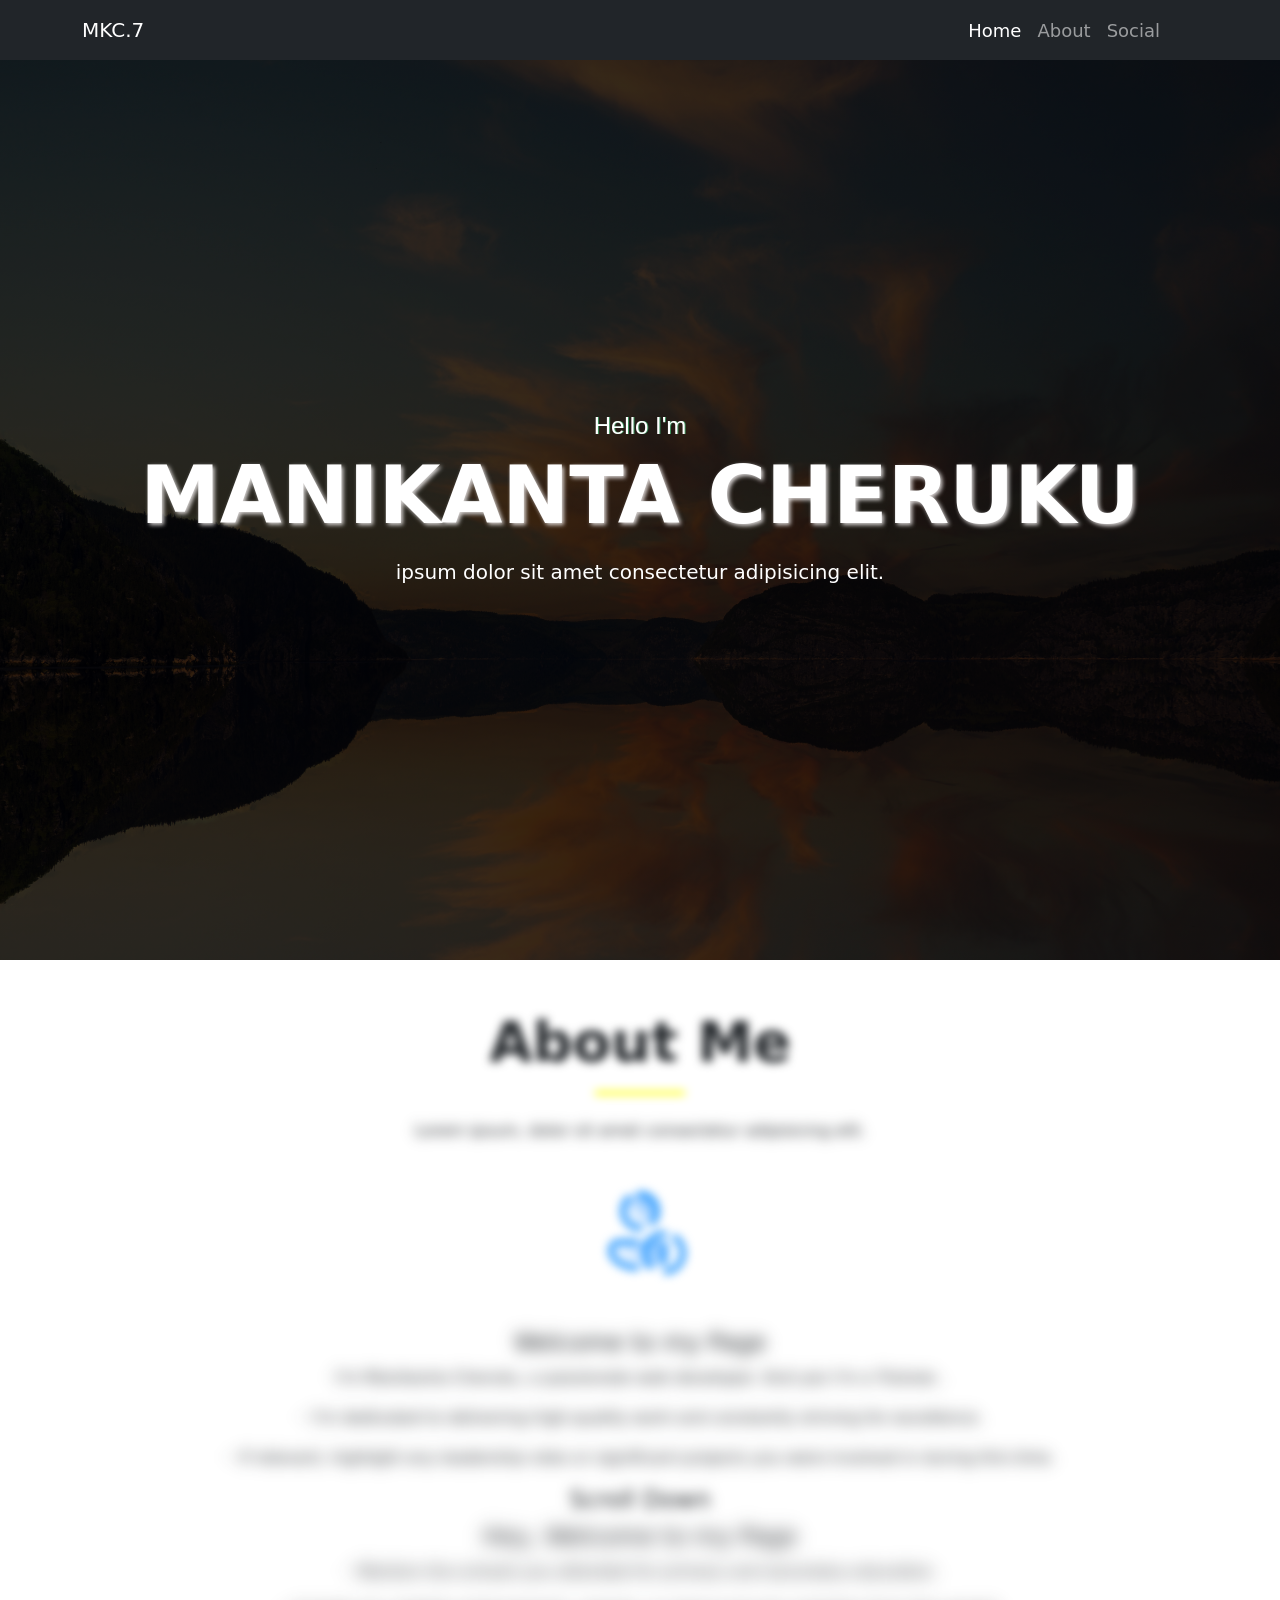
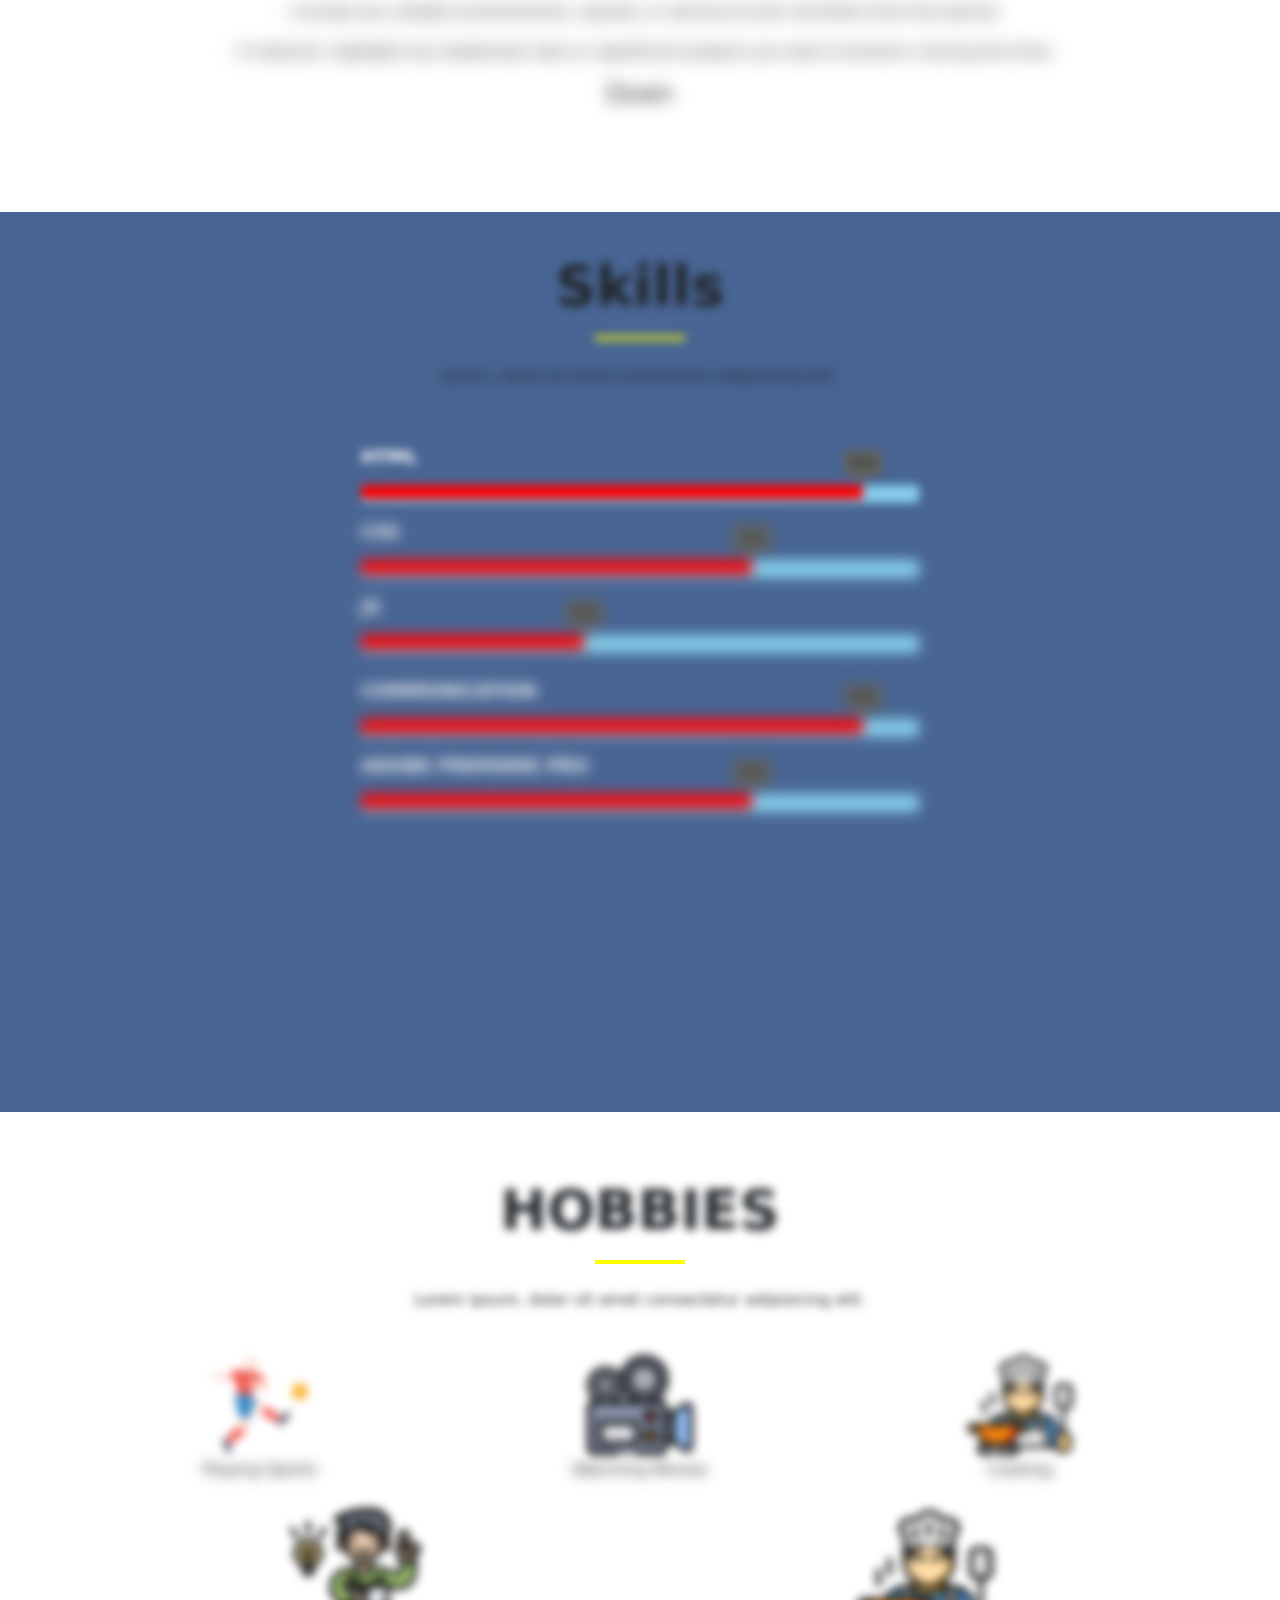
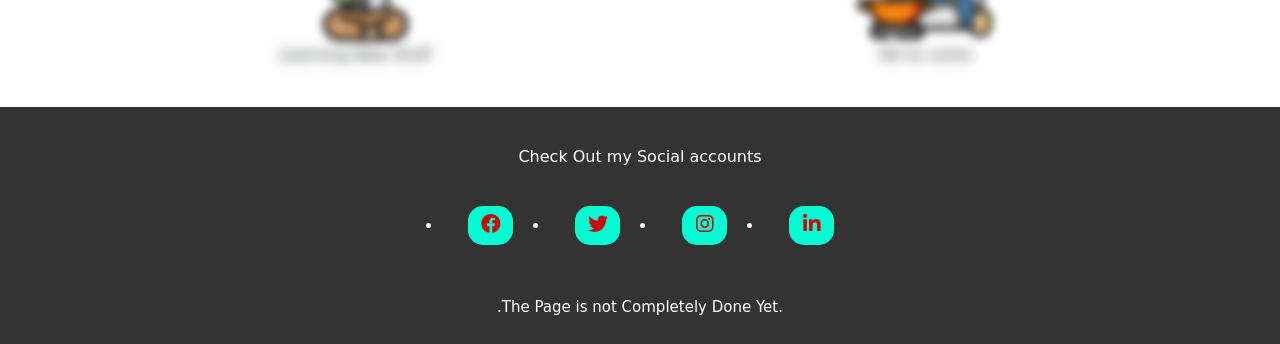
==== index.html @ 860a45fd "Add files via upload" ====
<!DOCTYPE html>
<html lang="en">
<head>
  <meta charset="UTF-8">
  <meta http-equiv="X-UA-Compatible" content="IE-edge">
  <meta name="viewport" content="width=device-width, initial-scale=1.0">
  <link rel="stylesheet" href="style.css">
  <link href="https://cdnjs.cloudflare.com/ajax/libs/font-awesome/5.15.4/css/all.min.css" rel="stylesheet">
  <script defer src="app.js"></script>
  <link href="https://cdn.jsdelivr.net/npm/bootstrap@5.3.3/dist/css/bootstrap.min.css" rel="stylesheet" integrity="sha384-QWTKZyjpPEjISv5WaRU9OFeRpok6YctnYmDr5pNlyT2bRjXh0JMhjY6hW+ALEwIH" crossorigin="anonymous">
  <script defer src="https://cdn.jsdelivr.net/npm/bootstrap@5.3.3/dist/js/bootstrap.bundle.min.js" integrity="sha384-YvpcrYf0tY3lHB60NNkmXc5s9fDVZLESaAA55NDzOxhy9GkcIdslK1eN7N6jIeHz" crossorigin="anonymous"></script>
  

  <title>MK</title>
</head>
<body>
  <header></header>

  <nav class="navbar navbar-expand-lg navbar-dark bg-dark">
    <div class="container">
      <a class="navbar-brand" href="#">MKC.7</a>

      <button class="navbar-toggler" type="button" data-bs-toggle="collapse" data-bs-target="#navbarNavAltMarkup" aria-controls="navbarNavAltMarkup" aria-expanded="false" aria-label="Toggle navigation">
        <span class="navbar-toggler-icon"></span>
      </button>

      <div class="collapse navbar-collapse" id="navbarNavAltMarkup">
        <div class="navbar-nav ms-auto">
          <a class="nav-link active" aria-current="page" href="#">Home</a>
          <a class="nav-link" href="#about">About</a>
          <a class="nav-link" href="#end">Social</a>
        </div>

      </div>
    </div>
  </nav>

  <main>
<!--     <div class="masthead"
    style="background: linear-gradient(rgba(0,0,0,0.507), rgba(0,0,0,0.438)), url(./black.png);">
    <div class="color-overlay d-flex
    justify-content-center align-items-center"> -->
   
  <!-- HOME section starts -->

  <section id="hero" class="min-vh-100 d-flex align-items-center text-center">
    <div class="container">
      <div class="row">
        <div class="col-12">
          <h4 class="main-hi">Hello I'm</h4>
          <h1 class="main-hi2 text-uppercase fw-semibold display-1 hide">Manikanta Cheruku</h1>
          <h5 class="text-white mt-3 mb-4"> ipsum dolor sit amet consectetur adipisicing elit.</h5>
        </div>
      </div>
    </div>
  </section>

  </main>

  <!--  text -->

  <!--  ABOUT -->
  <!-- <section id="about" class="min-vh-100 d-flex align-items-center text-center"> -->   <!-- hero -->


  <section id="about" class="section-padding hidden">
    <div class="container">
      <div class="row">
        <div class="col-12 text-center">
          <div class="section-title">
            <h1 class="display-4 fw-semibold mt-5">About Me</h1>
            <div class="line"></div>
            <p class="hidden">Lorem ipsum, dolor sit amet consectetur adipisicing elit.</p>
         
        <div class="col-lg-6">
          <!-- <img src="./mountain.jpg"> --></div>
        
        </div>
      </div>
        </div>
      </div>
    </div>
     <!-- education -->
     <div class="container">
      <div class="row">
        <div class="col-6 text left">
          <div class="edu">
           <!--  <h1 class="display-4 fw-semibold mb-2">*</h1> -->
            <div class="line"></div>
          </div>
        </div>
      </div>
     </div>
    </section>

    <section id="about" class="about hidden">
      <div class="container">
        <div class="row">
          <div class="about-img col-lg-12 text-center">
            <img src="./emote.png" alt="" class="img-fluid">
          </div>
          <div class="col-lg-12 edu-text text-center hidden">
            <h4 class="hidden"> Welcome to my Page</h4>
            <p class="hidden">I'm Manikanta Cheruku, a passionate web developer. And yes I'm a Trainee .</p>
            <p class="hidden">◦ I'm dedicated to delivering high-quality work and constantly striving for excellence.</p>
            <p class="hidden">◦ If relevant, highlight any leadership roles or significant projects you were involved in during this time.</p>
            <h4>Scroll Down</h4>
            <div class="text2 hidden">
              <h4 class="hidden">Hey, Welcome to my Page</h4>
              <p class="hidden">◦ Mention the schools you attended for primary and secondary education.</p>
              <p class="hidden">◦ Include any notable achievements, awards, or extracurricular activities from this period.</p>
              <p class="hidden">◦ If relevant, highlight any leadership roles or significant projects you were involved in during this time.</p>
              <h4>Down</h4>
            </div>

           
          </div>
        </div>
      </div>
     </section>

    <!--  skills -->
    <section class="skil">

      <div class="container mt-4 mb-4">
        <div class="row">
          <div class="col">
            <div class="skill-text text-center">
              <div class="section-title hidden">
                <h1 class="display-4 fw-semibold mt-2">Skills</h1>
                <div class="line"></div>
                <p class="hidden">ipsum, dolor sit amet consectetur adipisicing elit.</p>
            </div>
          </div>
        </div>

        <div class="skills hidden">
          <div class="skill">
            <div class="skill-name">HTML</div>
            <div class="skill-bar">
              <div class="skill-per" per="90%" style="max-width: 90%"></div>
            </div>
          </div>

          <div class="skill hidden">
            <div class="skill-name">CSS</div>
            <div class="skill-bar">
              <div class="skill-per" per="70%" style="max-width: 70%"></div>
            </div>
          </div>

          <div class="skill hidden">
            <div class="skill-name">JS</div>
            <div class="skill-bar mb-4">
              <div class="skill-per" per="40%" style="max-width: 40%"></div>
            </div>
          </div>

          <div class="skill hidden">
            <div class="skill-name">Communication</div>
            <div class="skill-bar">
              <div class="skill-per" per="90%" style="max-width: 90%"></div>
            </div>
          </div>

          <div class="skill hidden">
            <div class="skill-name">Adobe Premiere Pro</div>
            <div class="skill-bar">
              <div class="skill-per mb-4" per="70%" style="max-width: 70%"></div>
            </div>
          </div>
        </div>



      </div>

  </section>

 <!--  SKILLS END -->

<!--   HOBBIES -->

<section class="">

  <div class="container mt-4 mb-4">
    <div class="row">
      <div class="col">
        <div class="skill-text text-center">
          <div class="section-title">
            <h1 class="display-4 fw-semibold mt-4 hidden">HOBBIES</h1>
            <div class="line"></div>
            <p class="hidden">Lorem ipsum, dolor sit amet consectetur adipisicing elit.</p>
        </div>
      </div>
    </div>



    <div class="container-fluid">
      <div class="row">
        
        <!-- First column -->
        <div class="sport col-md-4 col-sm-3 text-center hidden">
          <img src="football.png" class="img-fluid custom-image" alt="Image 1" style="max-width:30%; height: auto;">
          <p class="text-center hidden">Playing Sports</p>
        </div>
        <!-- Second column -->
        <div class="chris col-md-4 col-sm-3 text-center hidden">
          <img src="camera.png" class="custom-image img-fluid" alt="Image 2" style="max-width: 30%; height: auto;">
          <p class="text-center hidden">Watching Movies</p>
        </div>
        <!-- third column -->
        <div class="pan col-md-4 text-center col-sm-3 hidden">
          <img src="cooking.png" class="img-fluid custom-image" alt="Image 1" style="max-width: 30%; height: auto;">
          <p class="text-center hidden">Cooking</p>
        </div>
       <!--  Fourth column -->
       <div class="pencil col-md-6 text-center col-sm-3 mt-2 hidden">
        <img src="study.png" class="img-fluid custom-image" alt="Image 1" style="max-width: 25%; height: auto;">
        <p class="text-center hidden">Learning New Stuff</p>
      </div>
      <!-- fifth column -->
      <div class="col-md-6 text-center col-sm-3 mt-2 hidden">
        <img src="cooking.png" class="img-fluid custom-image" alt="Image 1" style="max-width: 25%; height: auto;">
        <p class="text-center hidden">Yet to come</p>
      </div>
      


      </div>
    </div>
</section>
<!-- HOBBIES END -->

<!-- gratitude -->

<!-- <section id="services" class="thank">
  <div class="container col-12">
    <div class="row">
      <div class="col mt-4">
        <div class="box1" style="width: 100%;">
          <h5 class="thanks text-center mt-3">Thank You for Scrolling</h5>
        </div>
      </div>
    </div>
  </div>
</section> -->
          

<!-- gratitude END -->
            
<!-- FOOTER STARTS -->
<footer class="footer text-center">
  <div class="container">
    <div class="row">
      <div class="col-md-12">
        <div class="social-text">
          <h6>Check Out my Social accounts</h6>
        </div>

        <!-- social -->

      <div class="footerContainer">
        <!-- <div class="socialIcons"></div> -->
        <!-- <ul> -->
          <div class="social-icons">
            <li><a href="#"><i class="fab fa-facebook" style="width: 25px;"></i></a></li>
            <li><a href="#"><i class="fab fa-twitter" style="width: 25px;"></i></a></li>
            <li><a href="#"><i class="fab fa-instagram" style="width: 25px;"></i></a></li> 
            <li><a href="#"><i class="fab fa-linkedin-in" style="width: 25px;"></i></a></li>
          </div>
           
       <!--  </ul>   -->
        </div>
      </div>
       
<!-- social end -->

      </div>
    </div>
  </div>
  <p class="reserved-right"><!-- &copy; 2024 Your Company. All rights reserved -->.The Page is not Completely Done Yet.</p>
</footer>
<section id="end"></section> 


  <!-- FOOTER ENDS -->
  
</body>
</html>
---- style.css ----
*{
    padding: 0;
    margin: 0;
    box-sizing: border-box;
}

.navbar{
    color: white;
    height: 60px;
}

.navbar-collapse{
    background-color:;
    font-size: 18px;
    margin: 30px;
    
}

















.masthead{
    background-size: cover;
    min-height:90vh;
    position: relative;
    /* color: aliceblue; */
    text-shadow: 2px 2px 2px rgba(0,0,0,.2);
}

.color-overlay{
    position: absolute;
    width: 100%;
    height: 100%;
    background-color: rgba(0,0,0,.2)
}

@media (max-width:768px){
    .masthead{
        min-height: 90vh;
    }
}

/* HOME section */  /* HERO */

#hero{
    background: linear-gradient(rgba(0, 0, 0, 0.781), rgba(0, 0, 0, 0.781)),url(./mountain.jpg);
    background-position: center;
    background-size: cover;
    box-shadow: black;
}

.main-hi{
    color: rgb(255, 255, 255);
    text-shadow: 1px 0px 0px rgba(79, 255, 158, 0.5);
    font-family:'Montserrat', 'Franklin Gothic Medium', 'Arial Narrow', Arial, sans-serif;
}
.main-hi2{
    color: #ffffff;
    text-shadow: 2px 2px 4px rgba(242, 238, 238, 0.888);
}


/* section Title*/  /* About */


.section-title{
    margin-bottom: 40px;
    margin-top: 40px;
}
.section-title .line{
    width: 90px;
    height: 4px;
    background-color: yellow;
    margin: 16px auto 24px auto;
}

/* About section */

.about-img{
    margin-right:50px;
    margin-bottom: 50px;
    box-shadow: rgba(0, 0, 0, 0.996);
    box-sizing: border-box;
}

.about-img :hover{
    transform: rotateY(30deg);
    transition: 0.8s ease-in-out;
}
.text2{
    margin-bottom:80px;
}

/* SKILLS starts */

.skil{
    background-color: rgba(47, 80, 132, 0.877);
    
    height: 100vh;
}

.skills{
    width: 100px;
    max-width: 600px;
    padding: 0 20px;
}
.skill{
    width: 50%;
    align-items: center;
    justify-content: center;
    margin-left: 25%;
}

.skill-name{
    font-size: 18px;
    font-weight: 700;
    color: rgb(255, 255, 255);
    text-transform: uppercase;
    margin: 15px 0;
}

.skill-bar{
    height: 18px;
    background: skyblue;
    border-radius: 3px;
}

.skill-per{
    height: 14px;
    background: red;
    border-radius: 3px;
    position: relative;
    animation: fillBars 2.5s 1;
}

.skill-per::before{
    content: attr(per);
    position: absolute;
    padding: 4px 6px;
    background: rgb(99, 99, 94);
    border-radius: 4px;
    font-size: 12px;
    top: -35px;
    right: 0;
    transform: translateX(50%);
}

.skill-per::after{
    content: "";
    position: absolute;
    width: 10px;
    height: 10px;
    background:rgb(99, 99, 94);
    top: -15px;
    right: 0;
    transform: translateX(50%) rotate(45deg);
    border-radius: 2px;
}

@keyframes fillBars{
    from{
        width: 0;
    }
    to{
        width: 100%;
    }
}

/*   SKILLS ENDS */

/* HOBBIES */

.sport:hover{
    animation: shake 1.1s infinite alternate; /* Animation name, duration, and repetition */
  }
  @keyframes shake {
    from {
      transform: translateX(0px); /* Initial position */
    }
    to {
      transform: translateX(55px); /* Final position */
    }
  }

  .chris:hover {
    animation: zoom-in 0.5s forwards; /* Animation name, duration, and behavior */
  }
  @keyframes zoom-in {
    0% {
      transform: scale(1); /* Initial scale */
    }
    100% {
      transform: scale(1.2); /* Final scale */
    }
  }

  .pencil:hover {
    animation: zoom-in 0.5s forwards; /* Animation name, duration, and behavior */
  }
  @keyframes zoom-in {
    0% {
      transform: scale(1); /* Initial scale */
    }
    100% {
      transform: scale(1.2); /* Final scale */
    }
  }

 

  .pan:hover {
    animation: zoom-in 0.5s forwards; /* Animation name, duration, and behavior */
  }
  @keyframes zoom-in {
    0% {
      transform: scale(1); /* Initial scale */
    }
    100% {
      transform: scale(1.2); /* Final scale */
    }
  }

/* HOBBIES END */

/* gratitude starts */
/* .box1{
    background-color: rgb(225, 238, 225);
    width: 80%;
    height: 12vh;
    padding: 6px;
    border-radius: 100%;
}
.thank{
    background-color: rgba(92, 81, 75, 0.753);
    height: 20vh;
}
.thanks{
    font-size: 35px;
    color: red;
}
@media (max-width:768px){
    .thanks{
        font-size: 25px;
    }
}
@media (max-width:340px){
    .thanks{
        font-size: 20px;
    }
} */

/* gratitude Ends */

/* FOOTER STARTS */
.footer{
    background-color: #333;
    color: #fff;
    padding: 40px 0;
    position: relative;}

  .reserved-right {
    position: absolute;
    bottom: 10px;
    right: 0;
    left: 0;
    text-align: center;
    font-size: 15px;
  }

  /* social icons */
  .social-text{
    margin-bottom: 20px;
  }



 .social-icons{
    display: flex;
    justify-content: center;
    margin-bottom: 20px;
 }
 .social-icons a{
    text-decoration: none;
    padding: 10px;
    background-color: rgb(0, 254, 212);
    margin: 20px;
    border-radius: 15px;
 }
 .social-icons i{
    top: 5px;
    margin-top: 28px;
    font-size: 20px;
    /* background-color: blue; */
 }
 .social-icons a i{
    margin-bottom: 50px;
 }



 .social-icons a{
    color: rgb(204, 9, 9);
    margin-top: 8px;
    position: relative;
 }

 .social-icons a:hover{
    background-color: rgba(243, 86, 112, 0.867);
    transition: 0.8s ease-in-out;
 }

 .social-icons a:hover i{
    color: #fff;
    transition: 0.5s;
 }
/* FOOTER ENDS */


/* ANIMATION */

.hidden{
    opacity: 0;
    filter: blur(5px);
    transform: translateX(-45%);
    transition: all 0.8s;

}

.show{
    opacity: 1;
    filter: blur(0);
    transform: translateX(0);

}
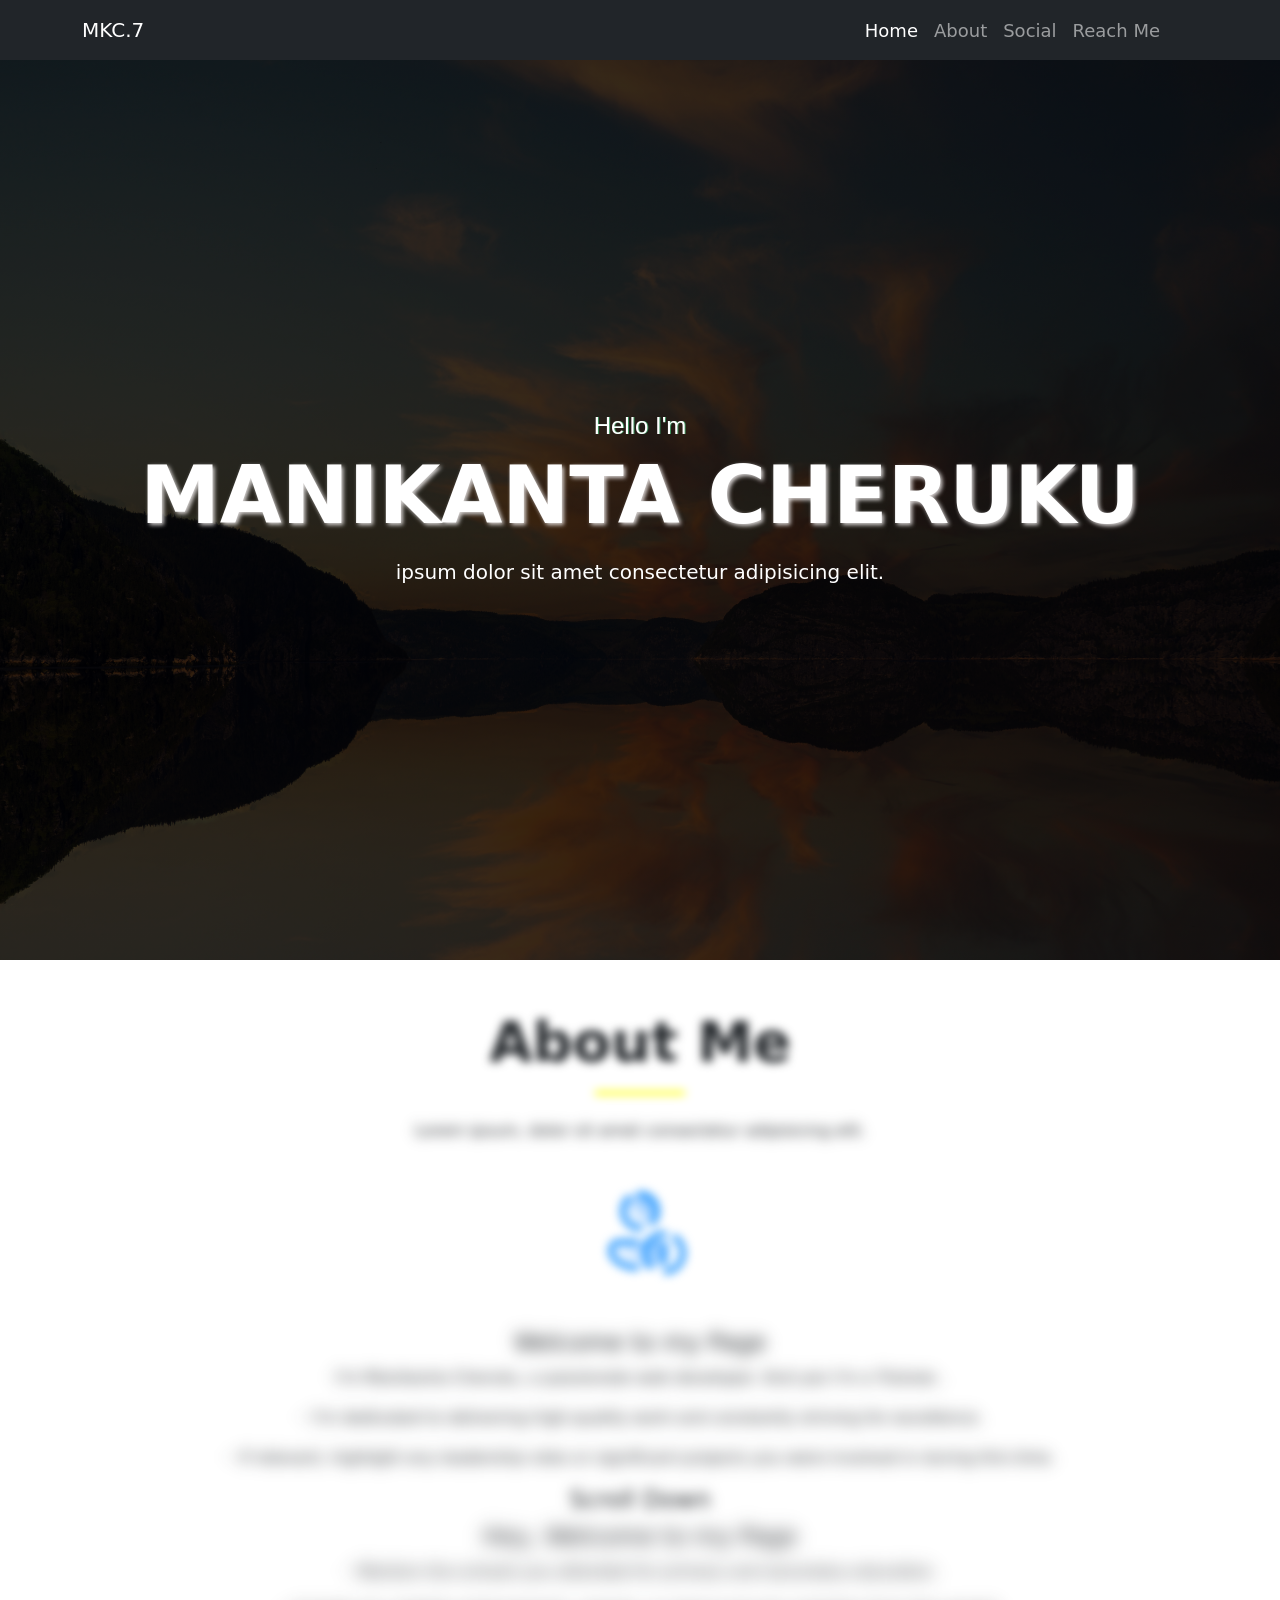
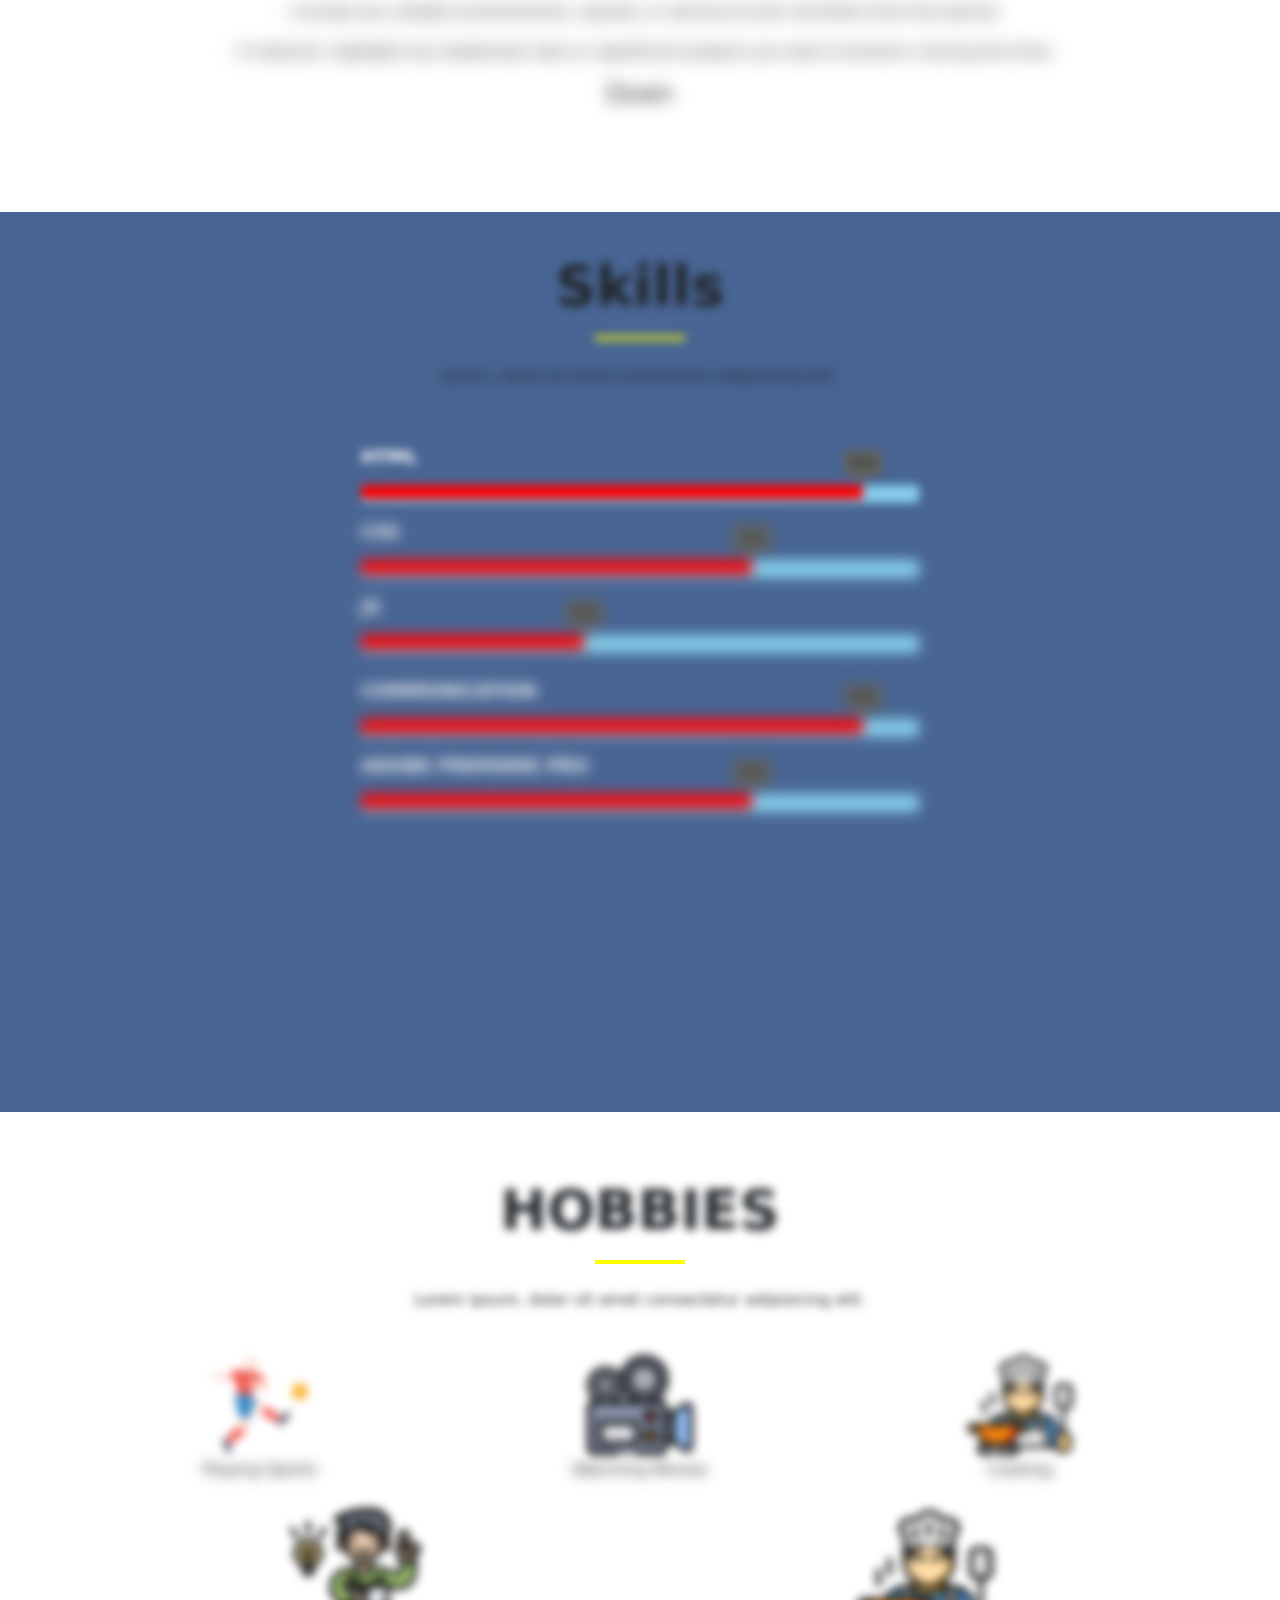
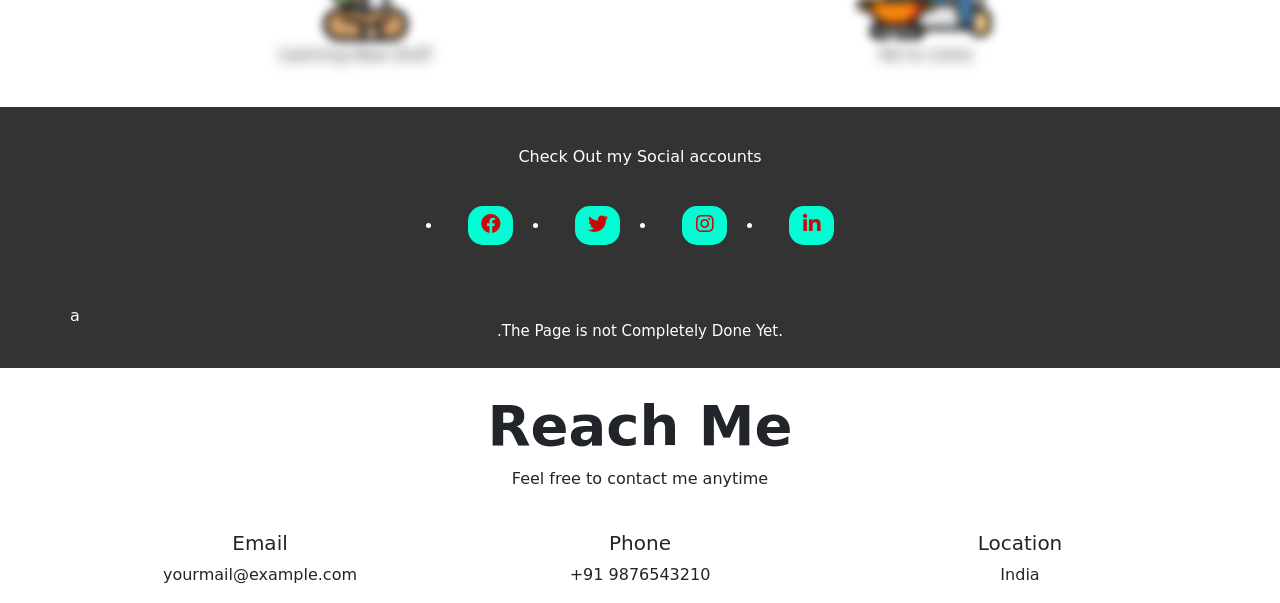
==== commit 4e71c4e2: "reachme added" ====
--- a/index.html
+++ b/index.html
@@ -29,6 +29,7 @@
           <a class="nav-link active" aria-current="page" href="#">Home</a>
           <a class="nav-link" href="#about">About</a>
           <a class="nav-link" href="#end">Social</a>
+          <a class="nav-link" href="#reachme">Reach Me</a>
         </div>
 
       </div>
@@ -275,7 +276,7 @@
         </div>
       </div>
        
-<!-- social end -->
+<!-- social end -->a
 
       </div>
     </div>
@@ -286,6 +287,35 @@
 
 
   <!-- FOOTER ENDS -->
+  <!-- REACH ME SECTION -->
+<section id="reachme" class="section-padding text-center">
+  <div class="container">
+    <div class="row">
+      <div class="col-12">
+        <h1 class="display-4 fw-semibold mt-4">Reach Me</h1>
+        <div class="line"></div>
+        <p>Feel free to contact me anytime</p>
+      </div>
+    </div>
+
+    <div class="row mt-4">
+      <div class="col-md-4">
+        <h5>Email</h5>
+        <p>yourmail@example.com</p>
+      </div>
+
+      <div class="col-md-4">
+        <h5>Phone</h5>
+        <p>+91 9876543210</p>
+      </div>
+
+      <div class="col-md-4">
+        <h5>Location</h5>
+        <p>India</p>
+      </div>
+    </div>
+  </div>
+</section>
   
 </body>
 </html>
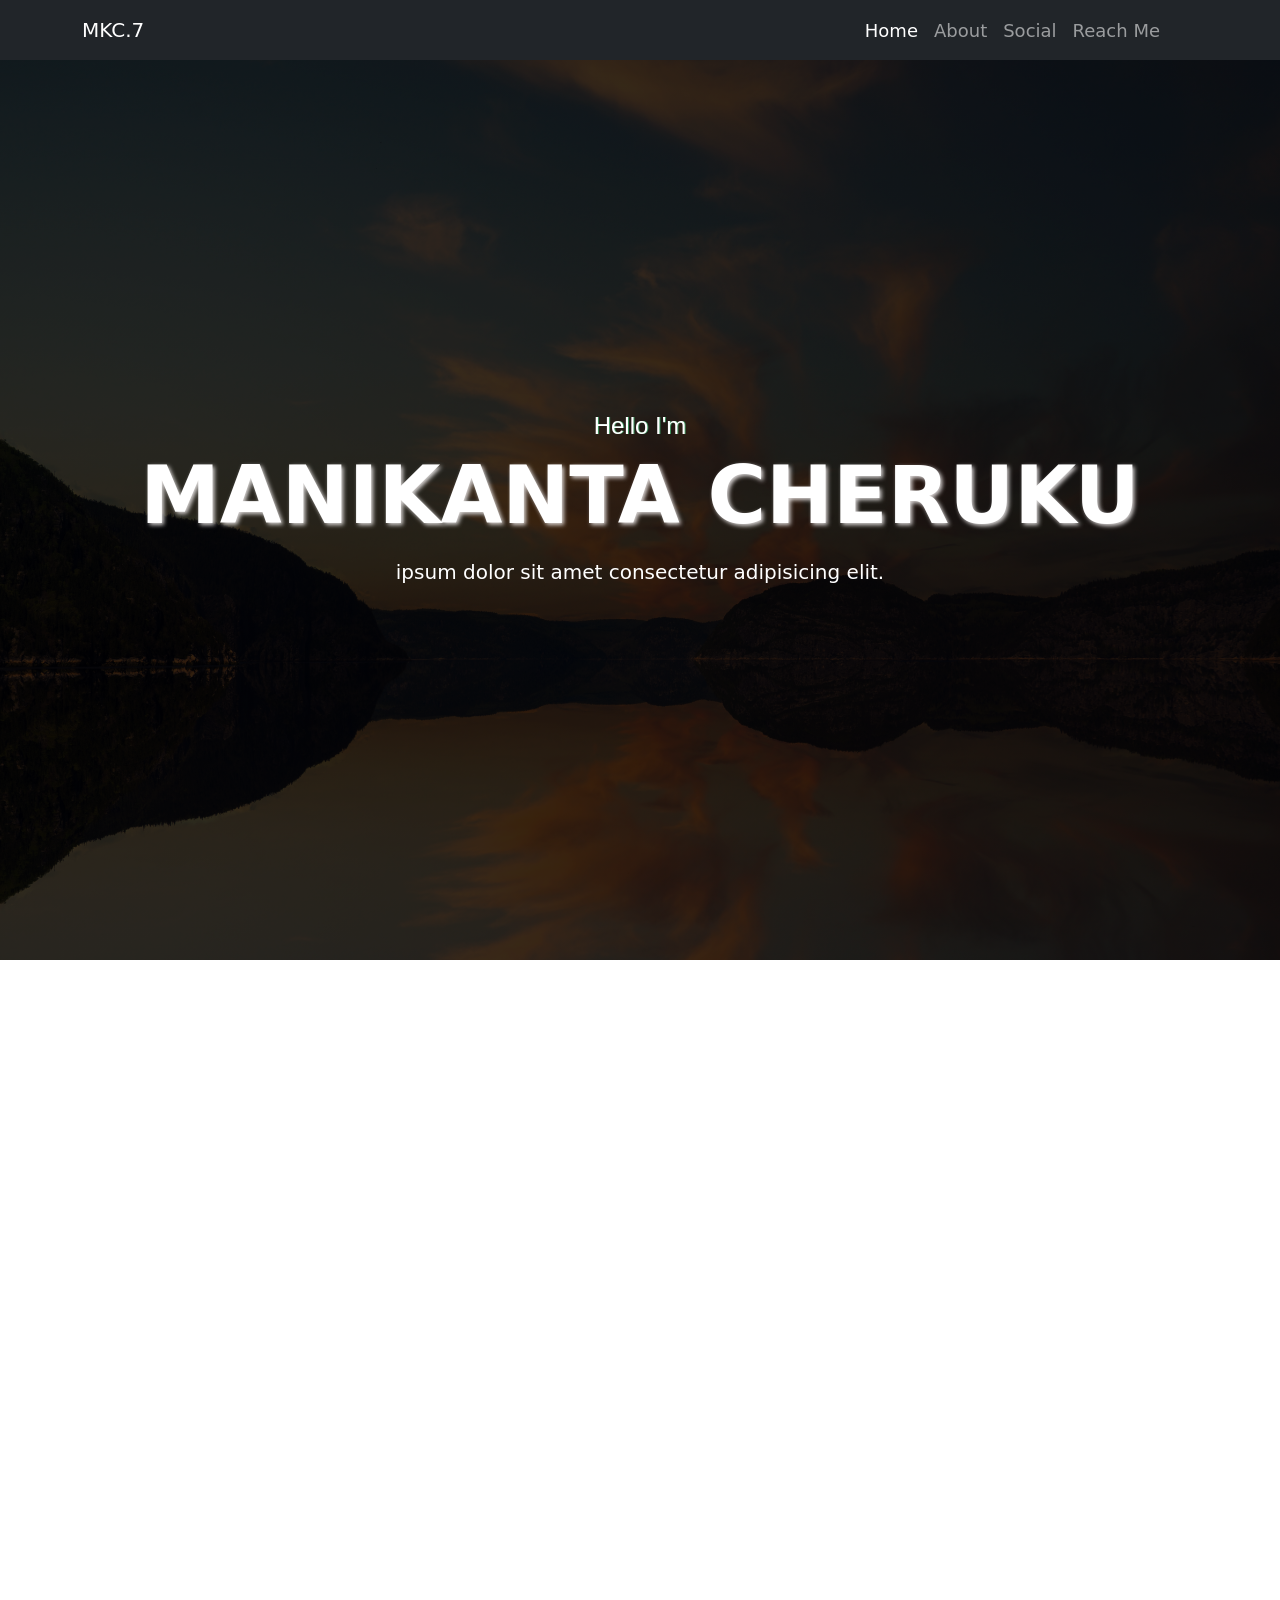
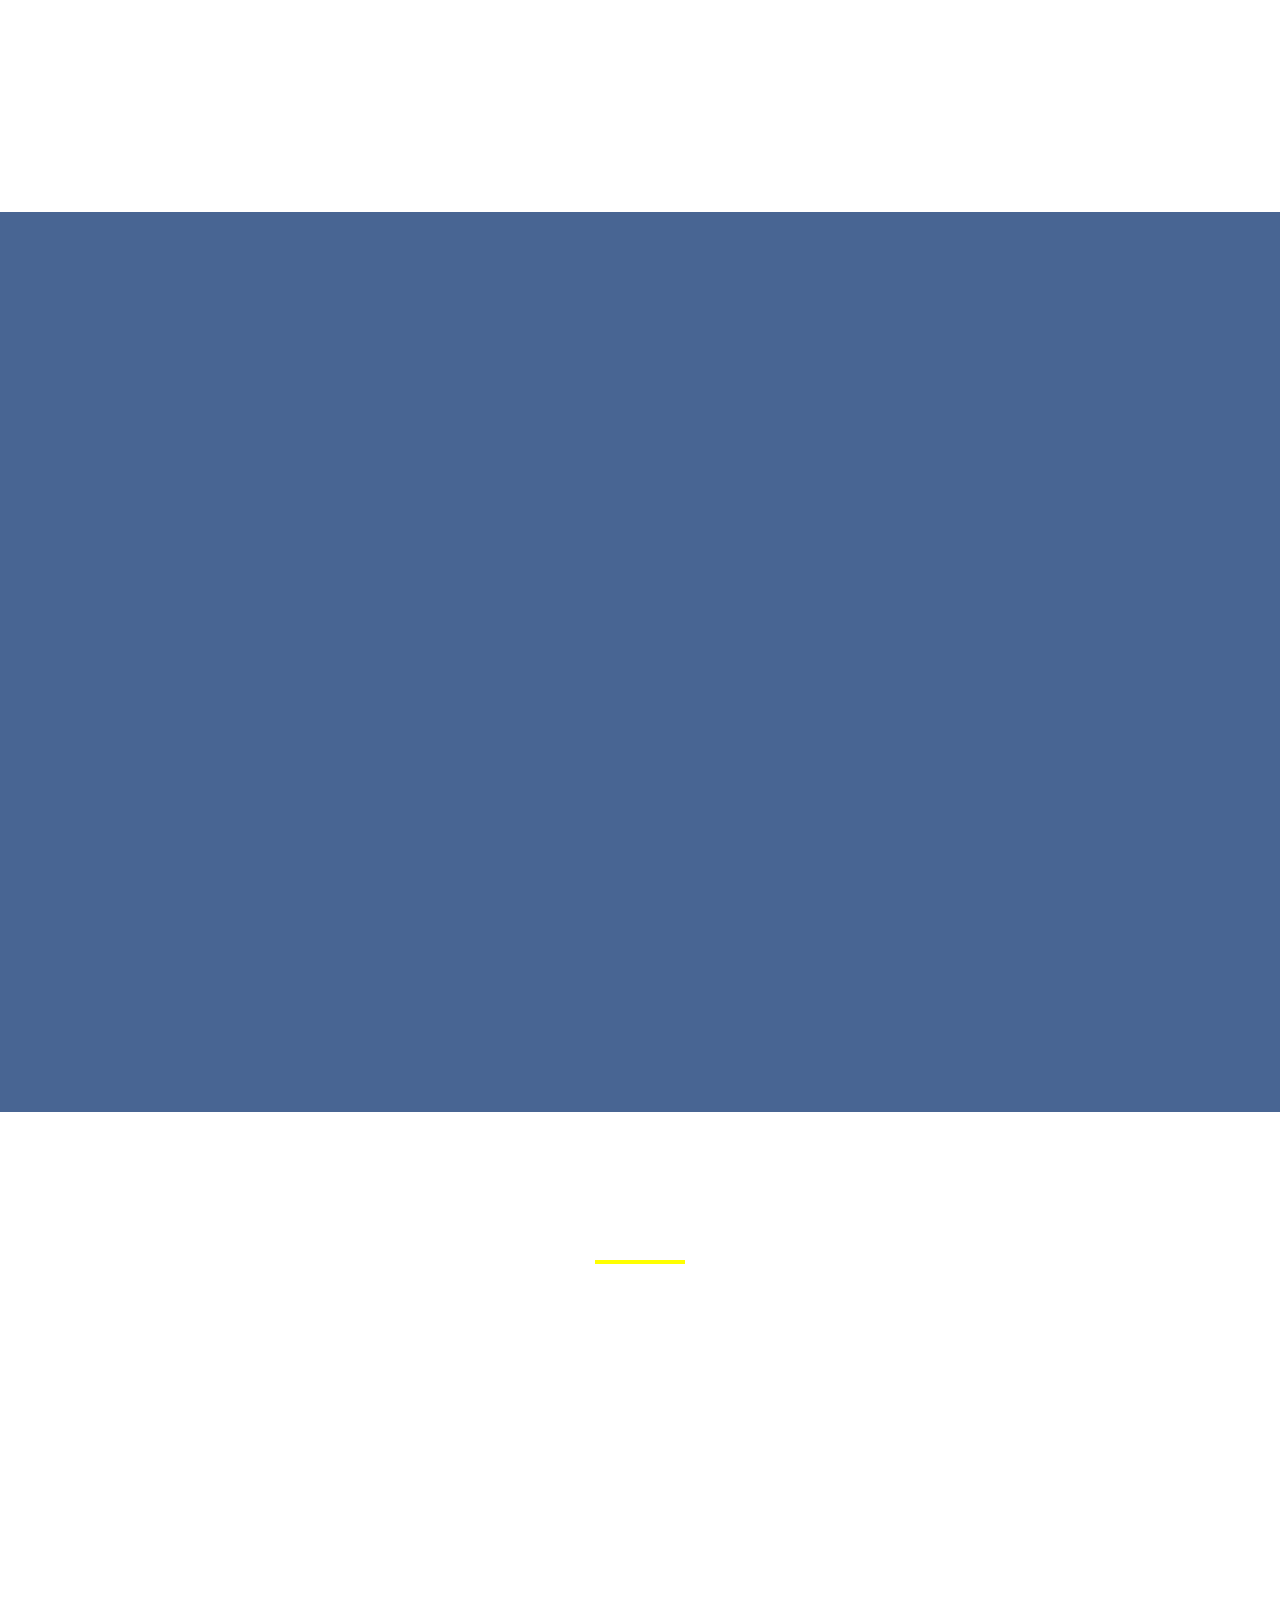
==== commit 242596fb: "External pages" ====
--- a/index.html
+++ b/index.html
@@ -28,8 +28,8 @@
         <div class="navbar-nav ms-auto">
           <a class="nav-link active" aria-current="page" href="#">Home</a>
           <a class="nav-link" href="#about">About</a>
-          <a class="nav-link" href="#end">Social</a>
-          <a class="nav-link" href="#reachme">Reach Me</a>
+          <a class="nav-link" href="social.html">Social</a>
+          <a class="nav-link" href="reachme.html">Reach Me</a>
         </div>
 
       </div>
@@ -251,71 +251,8 @@
 
 <!-- gratitude END -->
             
-<!-- FOOTER STARTS -->
-<footer class="footer text-center">
-  <div class="container">
-    <div class="row">
-      <div class="col-md-12">
-        <div class="social-text">
-          <h6>Check Out my Social accounts</h6>
-        </div>
-
-        <!-- social -->
-
-      <div class="footerContainer">
-        <!-- <div class="socialIcons"></div> -->
-        <!-- <ul> -->
-          <div class="social-icons">
-            <li><a href="#"><i class="fab fa-facebook" style="width: 25px;"></i></a></li>
-            <li><a href="#"><i class="fab fa-twitter" style="width: 25px;"></i></a></li>
-            <li><a href="#"><i class="fab fa-instagram" style="width: 25px;"></i></a></li> 
-            <li><a href="#"><i class="fab fa-linkedin-in" style="width: 25px;"></i></a></li>
-          </div>
-           
-       <!--  </ul>   -->
-        </div>
-      </div>
-       
-<!-- social end -->a
-
-      </div>
-    </div>
-  </div>
-  <p class="reserved-right"><!-- &copy; 2024 Your Company. All rights reserved -->.The Page is not Completely Done Yet.</p>
-</footer>
-<section id="end"></section> 
-
-
-  <!-- FOOTER ENDS -->
-  <!-- REACH ME SECTION -->
-<section id="reachme" class="section-padding text-center">
-  <div class="container">
-    <div class="row">
-      <div class="col-12">
-        <h1 class="display-4 fw-semibold mt-4">Reach Me</h1>
-        <div class="line"></div>
-        <p>Feel free to contact me anytime</p>
-      </div>
-    </div>
-
-    <div class="row mt-4">
-      <div class="col-md-4">
-        <h5>Email</h5>
-        <p>yourmail@example.com</p>
-      </div>
-
-      <div class="col-md-4">
-        <h5>Phone</h5>
-        <p>+91 9876543210</p>
-      </div>
-
-      <div class="col-md-4">
-        <h5>Location</h5>
-        <p>India</p>
-      </div>
-    </div>
-  </div>
-</section>
+
+ 
   
 </body>
 </html>
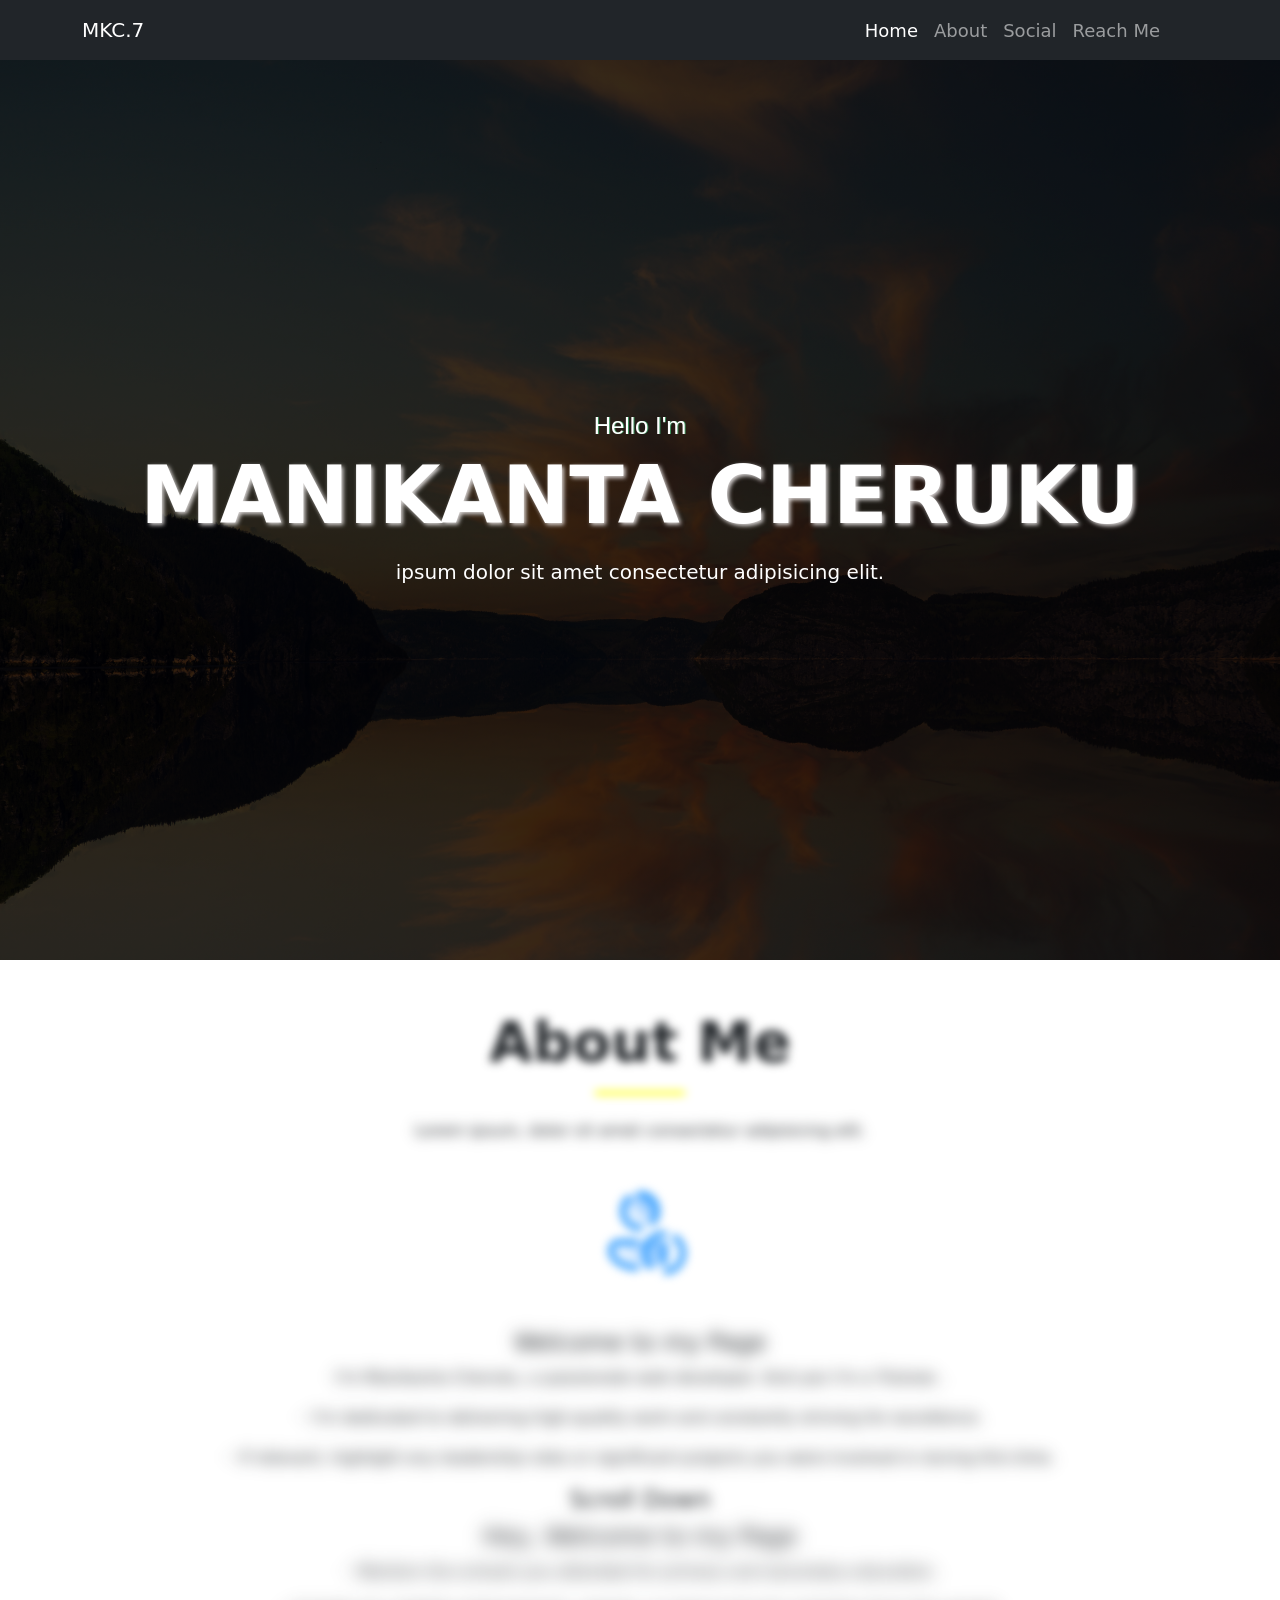
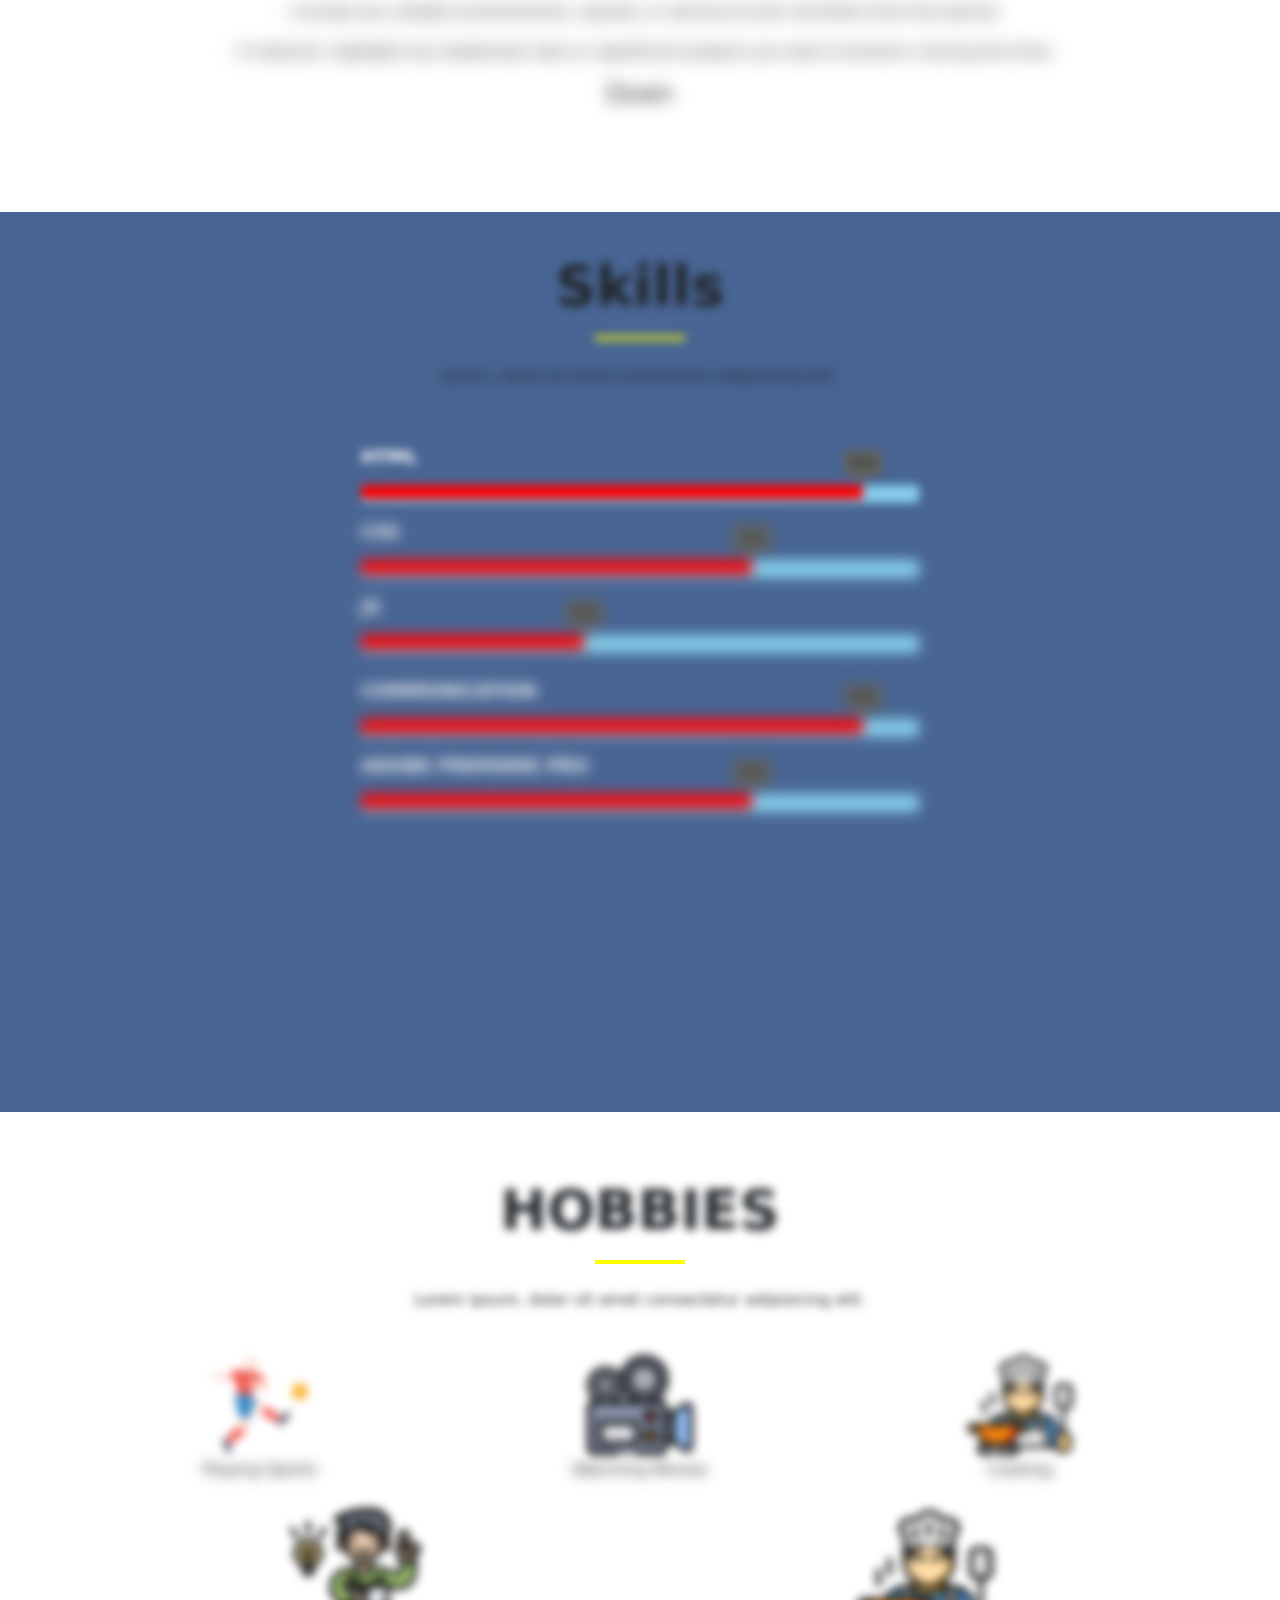
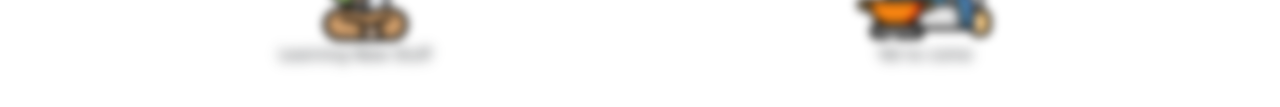
==== commit cb426ba0: "visisto updated" ====
--- a/index.html
+++ b/index.html
@@ -12,6 +12,19 @@
   
 
   <title>MK</title>
+
+  <script>
+  window.__VISISTO__ = {
+    site: "sk_6d4f9cd2de99f267a865eb354d6700cdc50422df872bbfeb",
+    api: "https://api.visisto.com"
+  };
+</script>
+<script
+  src="https://cdn.visisto.com/loader.js"
+  data-site="sk_6d4f9cd2de99f267a865eb354d6700cdc50422df872bbfeb"
+  data-api="https://api.visisto.com"
+  defer
+></script>
 </head>
 <body>
   <header></header>
